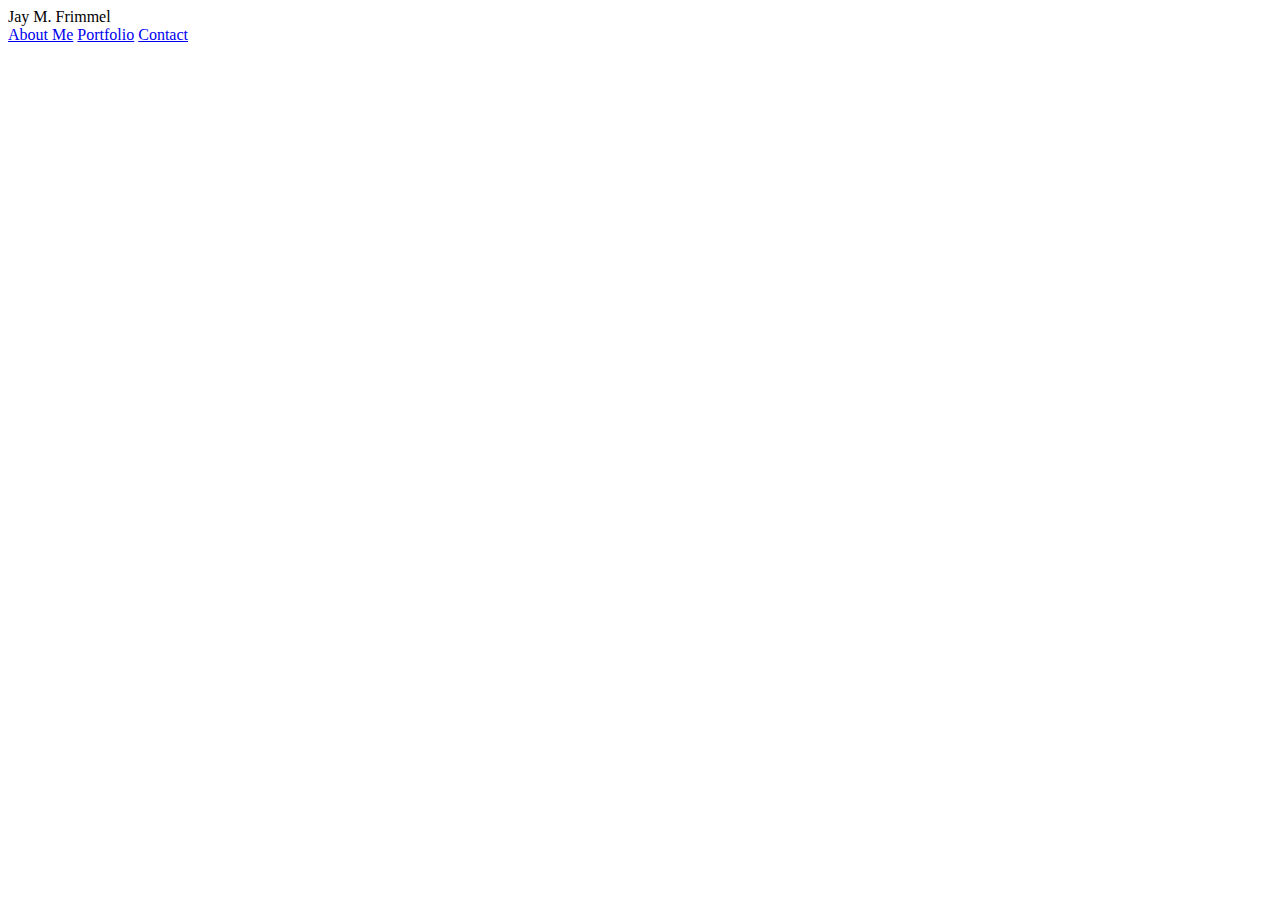
==== contact.html @ de641c9a "added html for basic frame" ====
<!DOCTYPE html>
<html lang="en">
<meta charset="utf-8">
	<head>
		<title>My Portfolio</title>
		<link rel="stylesheet" type="text/css" href="assets/css/style.css">
	</head>

	<body>
		<header>
			<div class="logo">
				Jay M. Frimmel				
			</div>
			<div class="nav">
				<a href="index.html">About Me</a>
				<a href="portfolio.html">Portfolio</a>
				<a href="contact.html">Contact</a>
			</div>
		</header>

		<div class="main">
			<section>
			
			</section>

			<aside>
			
			</aside>
		</div>

		<footer>
			
		</footer>

	</body>
</html>
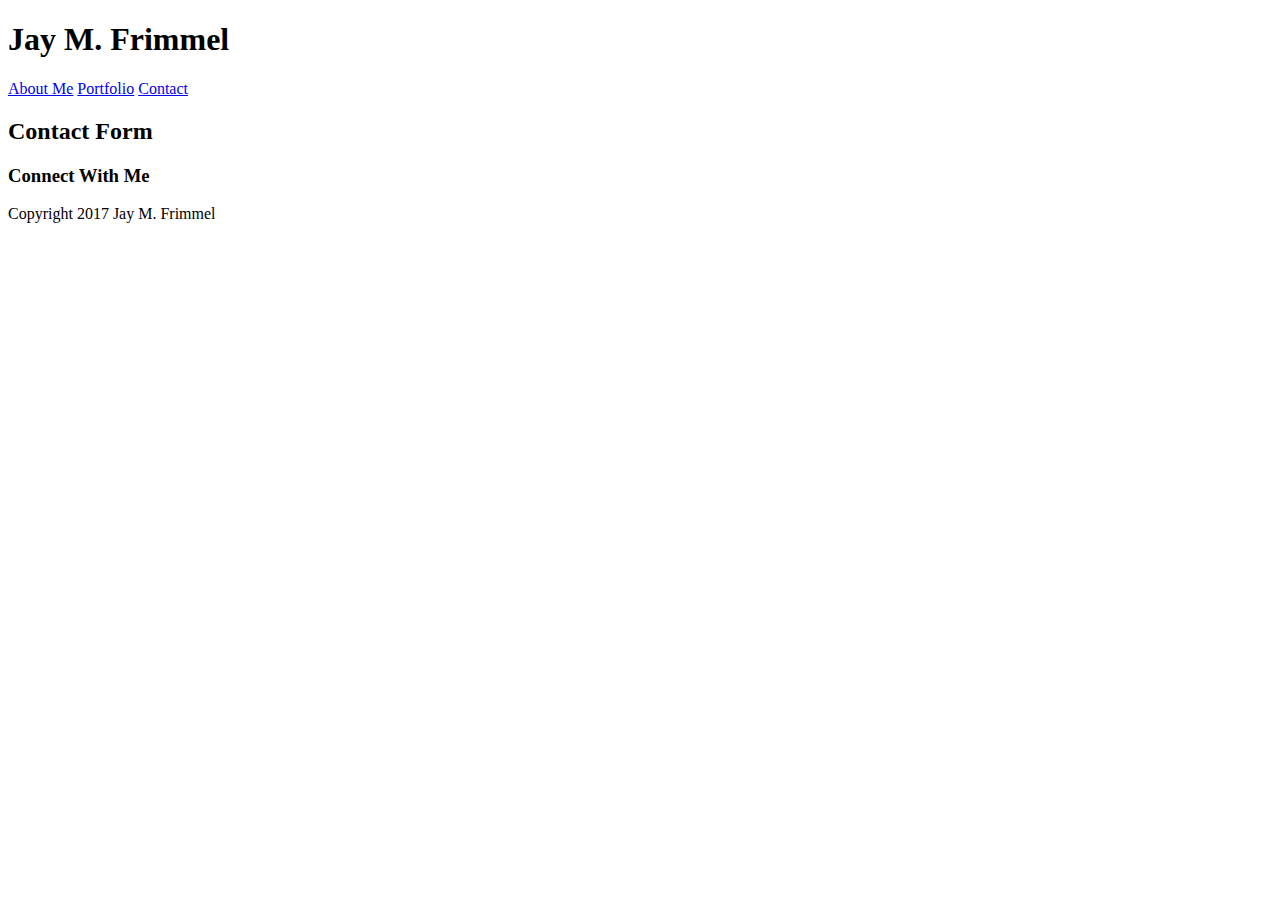
==== commit 1b65eb51: "added more code to build pages" ====
--- a/contact.html
+++ b/contact.html
@@ -9,8 +9,8 @@
 	<body>
 		<header>
 			<div class="logo">
-				Jay M. Frimmel				
-			</div>
+				<h1>Jay M. Frimmel</h1>
+				</div>
 			<div class="nav">
 				<a href="index.html">About Me</a>
 				<a href="portfolio.html">Portfolio</a>
@@ -20,16 +20,16 @@
 
 		<div class="main">
 			<section>
-			
+				<h2>Contact Form</h2>			
 			</section>
 
 			<aside>
-			
-			</aside>
+				<h3>Connect With Me</h3>
+				</aside>
 		</div>
 
 		<footer>
-			
+			<p>Copyright 2017 Jay M. Frimmel</p>
 		</footer>
 
 	</body>
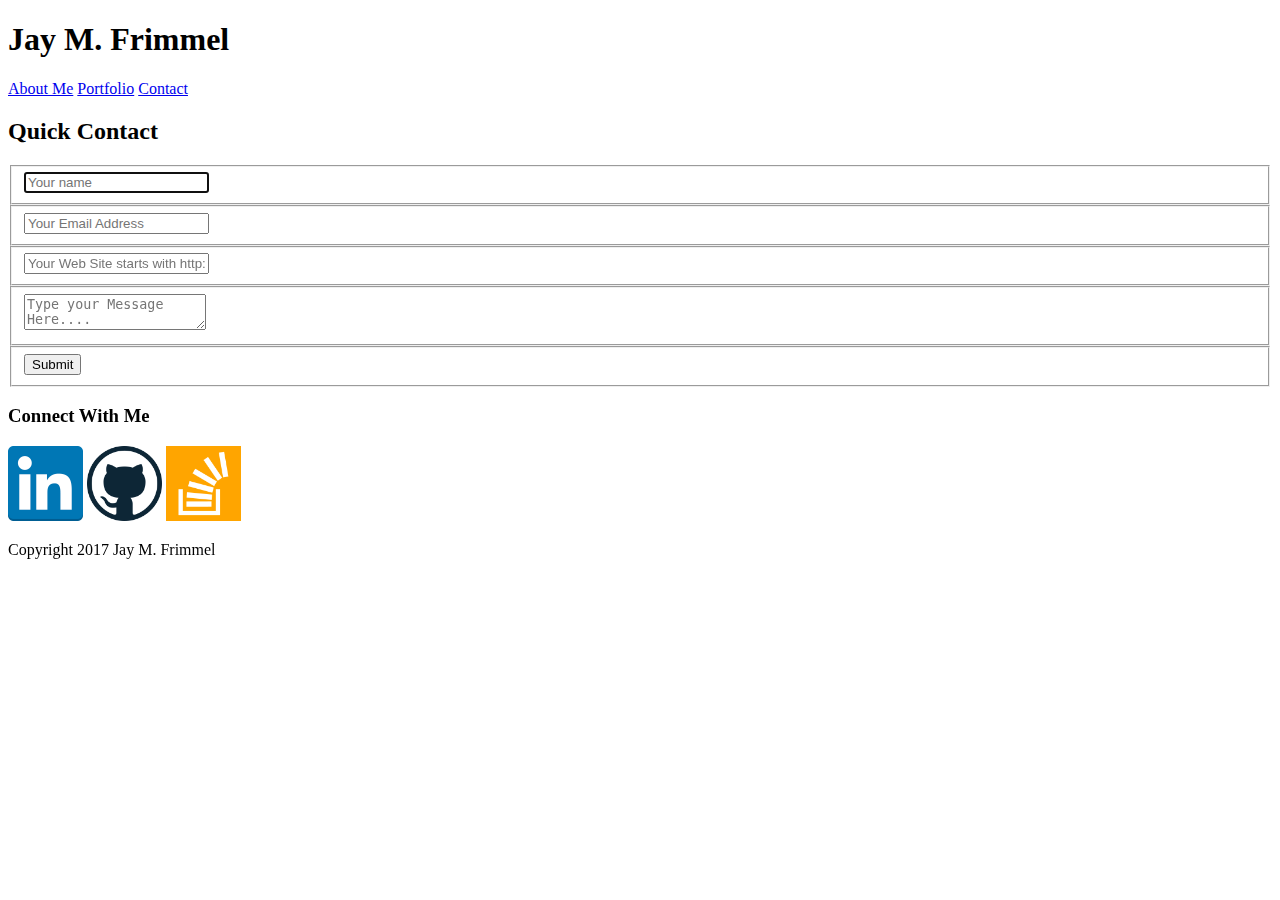
==== commit e75874f0: "added more code and images to all three pages" ====
--- a/contact.html
+++ b/contact.html
@@ -20,12 +20,37 @@
 
 		<div class="main">
 			<section>
-				<h2>Contact Form</h2>			
+
+			<div class="container">  
+  				<form id="contact" action="" method="post">
+   					 <h2>Quick Contact</h2>
+    					<fieldset>
+      						<input placeholder="Your name" type="text" tabindex="1" required autofocus>
+    					</fieldset>
+    					<fieldset>
+      						<input placeholder="Your Email Address" type="email" tabindex="2" required>
+    					</fieldset>
+    					<fieldset>
+      						<input placeholder="Your Web Site starts with http://" type="url" tabindex="4" required>
+    					</fieldset>
+   						 <fieldset>
+      						<textarea placeholder="Type your Message Here...." tabindex="5" required></textarea>
+    					</fieldset>
+    					<fieldset>
+      						<button name="submit" type="submit" id="contact-submit" data-submit="...Sending">Submit</button>
+    					</fieldset>
+  					</form>
+				</div>
+				</form>	
+
 			</section>
 
 			<aside>
 				<h3>Connect With Me</h3>
-				</aside>
+					<img src="assets/images/linkdin.png" alt="LinkedIn" style="width: 75px; height: 75px;">
+					<img src="assets/images/github-512.png" alt="GitHub" style="width: 75px; height: 75px;">
+					<img src="assets/images/stackoverflow.png" alt="StackkOverflow" style="width: 75px; height: 75px;"> 
+			</aside>
 		</div>
 
 		<footer>
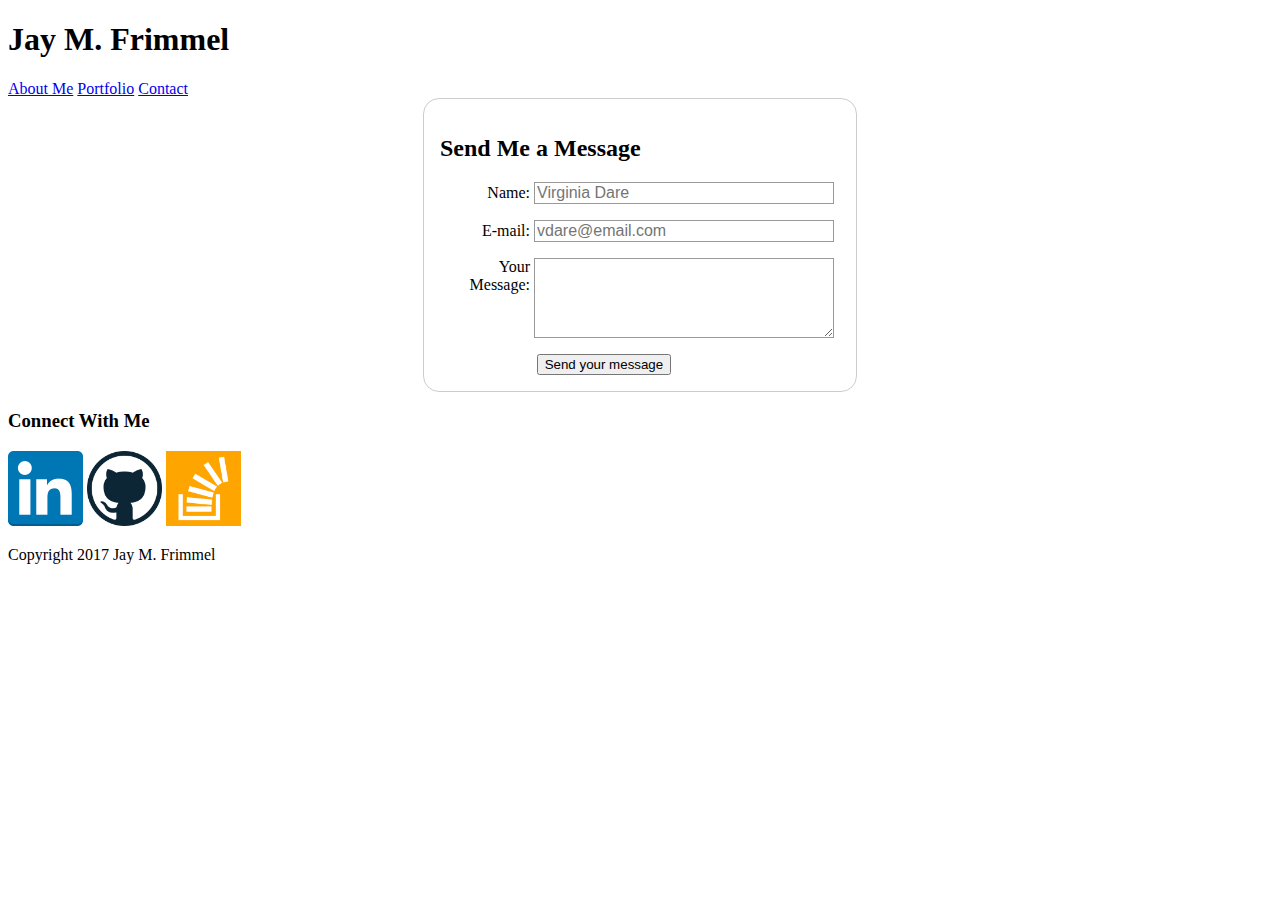
==== commit c81e339b: "added form elements and form css" ====
--- a/contact.html
+++ b/contact.html
@@ -23,26 +23,26 @@
 
 			<div class="container">  
   				<form id="contact" action="" method="post">
-   					 <h2>Quick Contact</h2>
-    					<fieldset>
-      						<input placeholder="Your name" type="text" tabindex="1" required autofocus>
-    					</fieldset>
-    					<fieldset>
-      						<input placeholder="Your Email Address" type="email" tabindex="2" required>
-    					</fieldset>
-    					<fieldset>
-      						<input placeholder="Your Web Site starts with http://" type="url" tabindex="4" required>
-    					</fieldset>
-   						 <fieldset>
-      						<textarea placeholder="Type your Message Here...." tabindex="5" required></textarea>
-    					</fieldset>
-    					<fieldset>
-      						<button name="submit" type="submit" id="contact-submit" data-submit="...Sending">Submit</button>
-    					</fieldset>
-  					</form>
-				</div>
-				</form>	
+   					 <h2>Send Me a Message</h2>
 
+   					 <form action="/my-handling-form-page" method="post">
+   					 	<div>
+   					 		<label for="name">Name:</label>
+   					 		<input type="text" id="name" name="user_name" placeholder="Virginia Dare" required="required">
+   					 	</div>
+   					 	<div>
+   					 		<label for="mail">E-mail:</label>
+   					 		<input type="email" id="mail" name="user_mail" placeholder="vdare@email.com" required="required">
+   					 	</div>
+   					 	<div>
+   					 		<label for="msg">Your Message:</label>
+   					 		<textarea id="msg" name="user_message"></textarea>
+   					 	</div>
+   					 	<div class="button">
+  							<button type="submit">Send your message</button>
+						</div>
+   					 </form>			 
+   				</div>
 			</section>
 
 			<aside>
--- a/assets/css/style.css
+++ b/assets/css/style.css
@@ -0,0 +1,52 @@
+
+/* CONTACT FORM */
+form {
+  /* Just to center the form on the page */
+  margin: 0 auto;
+  width: 400px;
+  /* To see the outline of the form */
+  padding: 1em;
+  border: 1px solid #CCC;
+  border-radius: 1em;
+}
+form div + div {
+  margin-top: 1em;
+}
+label {
+  /* To make sure that all labels have the same size and are properly aligned */
+  display: inline-block;
+  width: 90px;
+  text-align: right;
+}
+input, textarea {
+  /* To make sure that all text fields have the same font settings
+     By default, textareas have a monospace font */
+  font: 1em sans-serif;
+
+  /* To give the same size to all text fields */
+  width: 300px;
+  box-sizing: border-box;
+
+  /* To harmonize the look & feel of text field border */
+  border: 1px solid #999;
+}
+input:focus, textarea:focus {
+  /* To give a little highlight on active elements */
+  border-color: #000;
+}
+textarea {
+  /* To properly align multiline text fields with their labels */
+  vertical-align: top;
+
+  /* To give enough room to type some text */
+  height: 5em;
+}
+.button {
+  /* To position the buttons to the same position of the text fields */
+  padding-left: 90px; /* same size as the label elements */
+}
+button {
+  /* This extra margin represent roughly the same space as the space
+     between the labels and their text fields */
+  margin-left: .5em;
+}